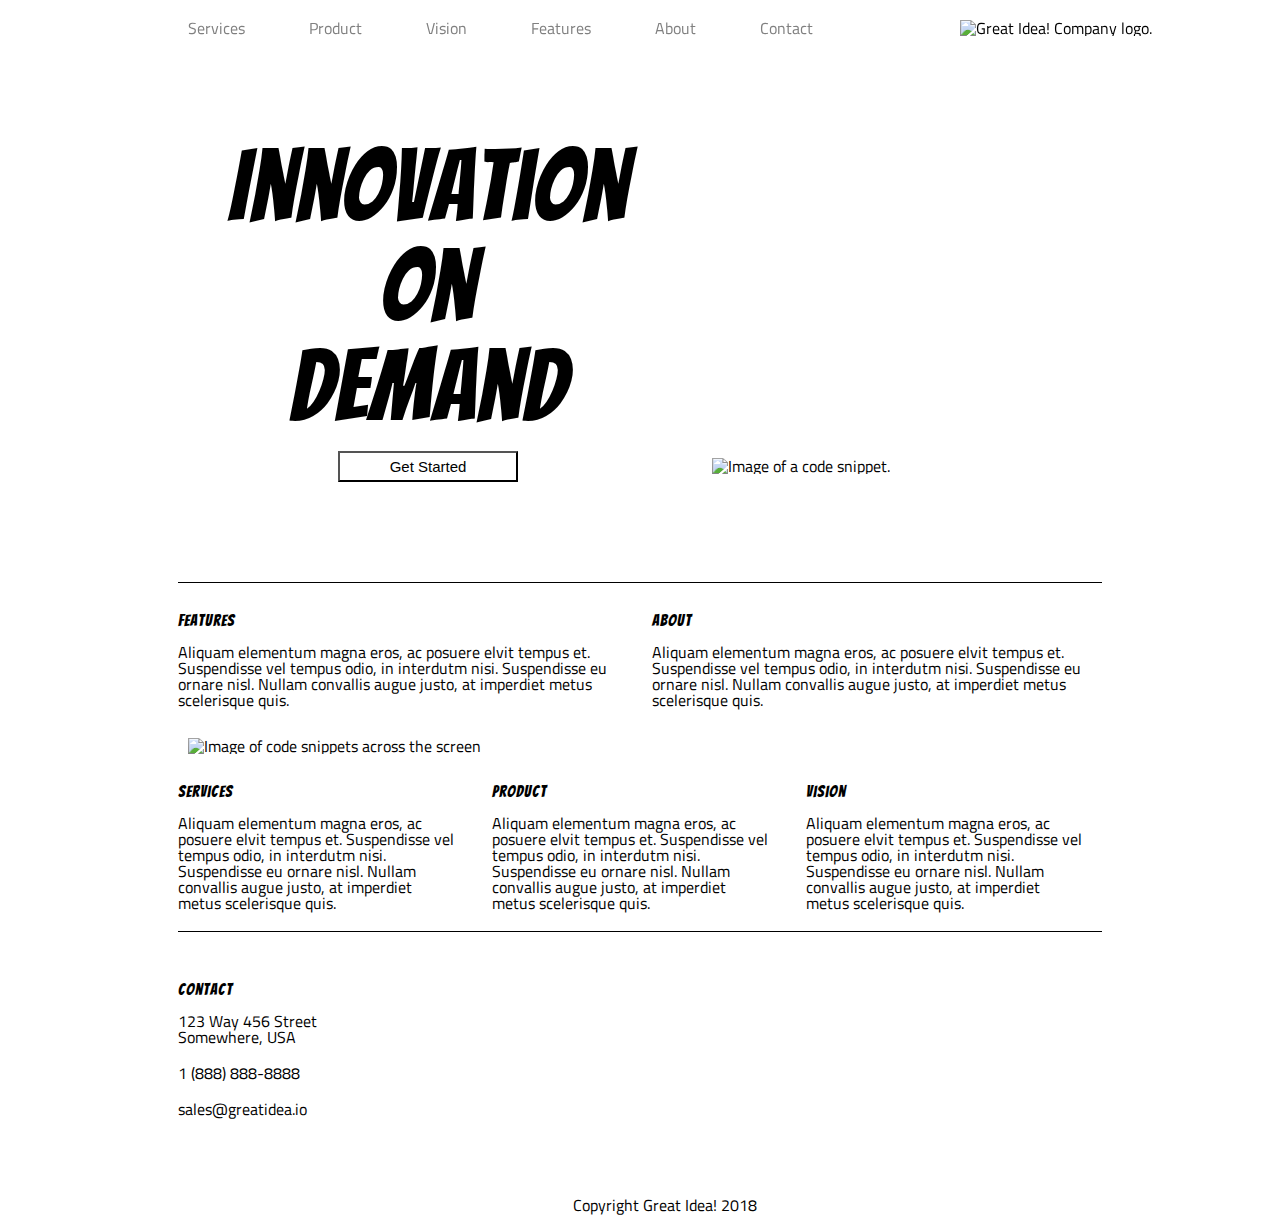
==== great-idea/index.html @ 89000d4b "refactored header" ====
<!doctype html>

<html lang="en">
<head>
  <meta charset="utf-8">

  <title>Great Idea!</title>

  <link href="https://fonts.googleapis.com/css?family=Bangers|Titillium+Web" rel="stylesheet">
  <link rel="stylesheet" href="css/index.css">

  <!--[if lt IE 9]>
    <script src="https://cdnjs.cloudflare.com/ajax/libs/html5shiv/3.7.3/html5shiv.js"></script>
  <![endif]-->
</head>

  <body>

    <!-- Copy and paste your HTML from the first UI project here -->
    <div class="container">
      <header>
      <nav>
      <a href="">Services</a>
      <a href="">Product</a>
      <a href="">Vision</a>
      <a href="">Features</a>
      <a href="">About</a>
      <a href="">Contact</a>
      </nav>
      <img class="logo" src="img/logo.png" alt="Great Idea! Company logo.">
      </header>
      <section class="main-section">
        <div class="left-side">
      <h1>
      Innovation
      <br>
      On
      <br>
      Demand
      </h1>
      <button>
      Get Started
      </button>
    </div>
      <img src="img/header-img.png" alt="Image of a code snippet.">
    </section>
    <section class="second-section">
      <div class="first-column">
      <h3>Features</h3>
      <p>Aliquam elementum magna eros, ac posuere elvit tempus et. Suspendisse vel tempus odio, in interdutm nisi. Suspendisse eu ornare nisl. Nullam convallis augue justo, at imperdiet metus scelerisque quis.</p>
    </div>
    <div class="second-column">
      <h3>About</h3>
      <p>Aliquam elementum magna eros, ac posuere elvit tempus et. Suspendisse vel tempus odio, in interdutm nisi. Suspendisse eu ornare nisl. Nullam convallis augue justo, at imperdiet metus scelerisque quis.</p>
      </div>
    </section>
    <div class="middle-image">
      <img class="middle-img" src="img/mid-page-accent.jpg" alt="Image of code snippets across the screen">
    </div>
    <section class="third-section">
      <div class="first-column">
      <h3>Services</h3>
      <p>Aliquam elementum magna eros, ac posuere elvit tempus et. Suspendisse vel tempus odio, in interdutm nisi. Suspendisse eu ornare nisl. Nullam convallis augue justo, at imperdiet metus scelerisque quis.</p>
      </div>
    
      <div class="second-column">
      <h3>Product</h3>
      <p>Aliquam elementum magna eros, ac posuere elvit tempus et. Suspendisse vel tempus odio, in interdutm nisi. Suspendisse eu ornare nisl. Nullam convallis augue justo, at imperdiet metus scelerisque quis.</p>
    </div>
    
    <div class="third-column">
      <h3>Vision</h3>
      <p>Aliquam elementum magna eros, ac posuere elvit tempus et. Suspendisse vel tempus odio, in interdutm nisi. Suspendisse eu ornare nisl. Nullam convallis augue justo, at imperdiet metus scelerisque quis.</p>
      </div>
    </section>
    <footer>
      <h4>Contact</h4>
      <address>
      123 Way 456 Street
      <br>
      Somewhere, USA
      </address>
      <p class="number">1 (888) 888-8888</p>
      <p class="email">sales@greatidea.io</p>
      <p class="copyright">Copyright Great Idea! 2018</p>
      </footer>
      </body>
    </div>
  </body>
</html>
---- great-idea/css/index.css ----
/* http://meyerweb.com/eric/tools/css/reset/ 
   v2.0 | 20110126
   License: none (public domain)
*/

html, body, div, span, applet, object, iframe,
h1, h2, h3, h4, h5, h6, p, blockquote, pre,
a, abbr, acronym, address, big, cite, code,
del, dfn, em, img, ins, kbd, q, s, samp,
small, strike, strong, sub, sup, tt, var,
b, u, i, center,
dl, dt, dd, ol, ul, li,
fieldset, form, label, legend,
table, caption, tbody, tfoot, thead, tr, th, td,
article, aside, canvas, details, embed, 
figure, figcaption, footer, header, hgroup, 
menu, nav, output, ruby, section, summary,
time, mark, audio, video {
	margin: 0;
	padding: 0;
	border: 0;
	font-size: 100%;
	font: inherit;
	vertical-align: baseline;
}
/* HTML5 display-role reset for older browsers */
article, aside, details, figcaption, figure, 
footer, header, hgroup, menu, nav, section {
	display: block;
}
body {
	line-height: 1;
}
ol, ul {
	list-style: none;
}
blockquote, q {
	quotes: none;
}
blockquote:before, blockquote:after,
q:before, q:after {
	content: '';
	content: none;
}
table {
	border-collapse: collapse;
	border-spacing: 0;
}

/* Set every element's box-sizing to border-box */
* {
    box-sizing: border-box;
}

html, body {
    height: 100%;
    font-family: 'Titillium Web', sans-serif;
}

h1, h2, h3, h4, h5 {
    font-family: 'Bangers', cursive;
    letter-spacing: 1px;
    margin-bottom: 15px;
}

/* Copy and paste your work from yesterday here and start to refactor into flexbox */
.container {
	max-width: 1024px;
	margin: 0 auto;
}

header {
	margin-top: 20px;
	position: sticky;
	z-index: 1;
	top: 0;
	display: flex;
	justify-content: space-between;
}

header nav {
	/* display: inline-block; */
	/* width: 830px; */
	align-self: center;
}

header nav a {
	margin-left: 60px;
	text-decoration: none;
	color: gray;
}

header img {
	/* display: inline-block; */
	/* vertical-align: -10px; */
}

section.main-section {
	margin-top: 100px;
}

section.main-section div.left-side {
	display: inline-block;
	width: 400px;
	margin-left: 100px;
	margin-bottom: 100px;
	text-align: center;	
}

section.main-section div.left-side h1 {
	font-size: 100px;
}

section.main-section img {
	display: inline-block;
	margin-left: 80px;
}

section.main-section button {
	font-size: 15px;
	padding: 5px 50px;
	background: white;
}

section.second-section {
	margin-bottom: 30px;
	padding-top: 30px;
	margin-left: 50px;
	margin-right: 50px;
	border-top: 1px solid black;
}

section.second-section div.first-column {
	display: inline-block;
	width: 450px;
	margin-right: 20px;
	/* margin-left: 50px;  */
}

section.second-section div.second-column {
	display: inline-block;
	width: 450px;
}

div.middle-image img.middle-img {
	margin-left: 60px;
}

section.third-section {
	margin: 0 50px;
	margin-bottom: 50px;
	padding-bottom: 20px;
	border-bottom: 1px solid black;
}

section.third-section div.first-column {
	display: inline-block;
	width: 280px;
	/* margin-left: 50px; */
	margin-right: 30px;
	margin-top: 30px;
}

section.third-section div.second-column {
	display: inline-block;
	width: 280px;
	margin-right: 30px;
}

section.third-section div.third-column {
	display: inline-block;
	width: 280px;
}

footer {
	margin-left: 50px;
}

footer address {
	margin-bottom: 20px;
}

footer p.number {
	display: block;
	margin-bottom: 20px;
}

footer p.email {
	display: block;
	margin-bottom: 20px;
}

footer p.copyright {
	display: block;
	margin: 80px 0;
	text-align: center;
}
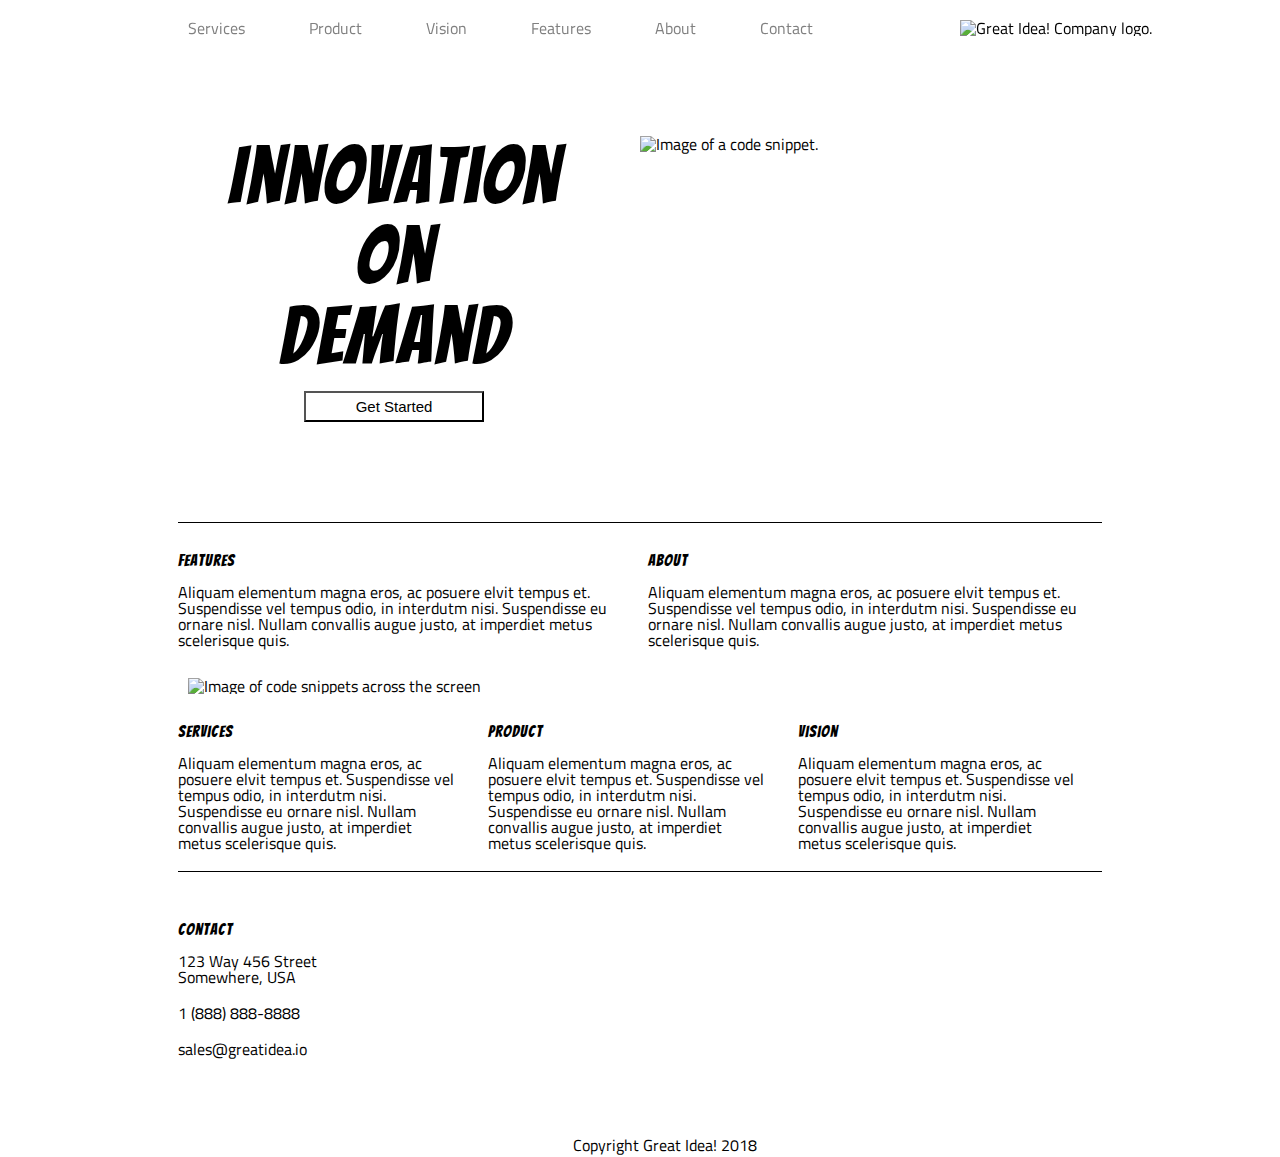
==== commit 0bd6846b: "services header and image aligned" ====
--- a/great-idea/index.html
+++ b/great-idea/index.html
@@ -20,7 +20,7 @@
     <div class="container">
       <header>
       <nav>
-      <a href="">Services</a>
+      <a href="services.html">Services</a>
       <a href="">Product</a>
       <a href="">Vision</a>
       <a href="">Features</a>
--- a/great-idea/css/index.css
+++ b/great-idea/css/index.css
@@ -96,23 +96,28 @@
 }
 
 section.main-section {
-	margin-top: 100px;
+	margin: 100px 0;
+	display: flex;
+	/* background: gray; */
 }
 
 section.main-section div.left-side {
-	display: inline-block;
-	width: 400px;
+	/* display: inline-block; */
+	/* width: 400px; */
 	margin-left: 100px;
-	margin-bottom: 100px;
+	/* margin-bottom: 100px; */
 	text-align: center;	
+	align-self: center;
 }
 
 section.main-section div.left-side h1 {
-	font-size: 100px;
+	font-size: 80px;
+	letter-spacing: 2px;
 }
 
 section.main-section img {
-	display: inline-block;
+	/* display: inline-block; */
+	/* padding-bottom: 80px; */
 	margin-left: 80px;
 }
 
@@ -128,17 +133,18 @@
 	margin-left: 50px;
 	margin-right: 50px;
 	border-top: 1px solid black;
+	display: flex;
 }
 
 section.second-section div.first-column {
-	display: inline-block;
+	/* display: inline-block; */
 	width: 450px;
 	margin-right: 20px;
 	/* margin-left: 50px;  */
 }
 
 section.second-section div.second-column {
-	display: inline-block;
+	/* display: inline-block; */
 	width: 450px;
 }
 
@@ -150,25 +156,28 @@
 	margin: 0 50px;
 	margin-bottom: 50px;
 	padding-bottom: 20px;
+	margin-top: 30px;
 	border-bottom: 1px solid black;
+	display: flex;
+	/* background: gray; */
 }
 
 section.third-section div.first-column {
-	display: inline-block;
+	/* display: inline-block; */
 	width: 280px;
 	/* margin-left: 50px; */
 	margin-right: 30px;
-	margin-top: 30px;
+	
 }
 
 section.third-section div.second-column {
-	display: inline-block;
+	/* display: inline-block; */
 	width: 280px;
 	margin-right: 30px;
 }
 
 section.third-section div.third-column {
-	display: inline-block;
+	/* display: inline-block; */
 	width: 280px;
 }
 
@@ -181,17 +190,55 @@
 }
 
 footer p.number {
-	display: block;
+	/* display: block; */
 	margin-bottom: 20px;
 }
 
 footer p.email {
-	display: block;
+	/* display: block; */
 	margin-bottom: 20px;
 }
 
 footer p.copyright {
-	display: block;
+	/* display: block; */
 	margin: 80px 0;
 	text-align: center;
+}
+
+
+/* SERVICES PAGE */
+.ser-container {
+	max-width: 1024px;
+	margin: 0 auto;
+}
+
+div.ser-container header.ser-header {
+	margin-bottom: 20px;
+}
+
+div.ser-container header.ser-header nav {
+	/* margin-right: 10px; */
+	/* width: 900px; */
+	/* background: green; */
+}
+
+div.ser-container header.ser-header nav a {
+	/* background: red; */
+}
+
+div.ser-container header.ser-header img.logo {
+	margin-right: 83px;
+}
+
+div.ser-container  div.top-image {
+	margin: 0 60px;
+	margin-bottom: 40px;
+}
+
+section.ser-introduction article {
+	/* background: gray; */
+	width: 890px;
+	margin: 0 60px;
+	padding-bottom: 40px;
+	border-bottom: 1px solid black;
 }